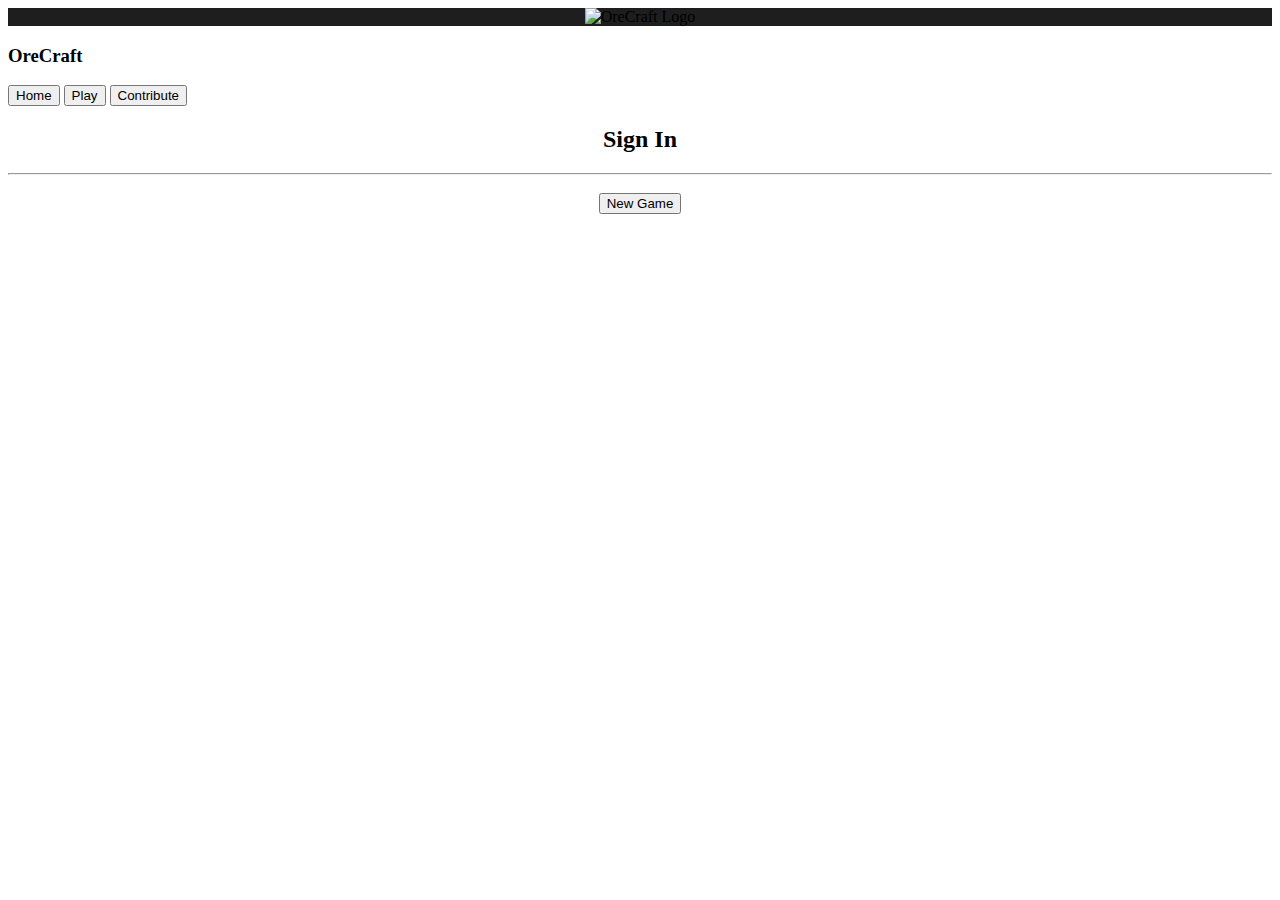
==== play/index.html @ 069e303f "Movement, and Camera" ====
<!DOCTYPE html>
<html>
<head>
	<meta charset="utf-8">
	<meta name="viewport" content="width=device-width">
	<title>OreCraft - Play</title>
	<link href="../style.css" rel="stylesheet" type="text/css">
	<script src="script.js"></script>
</head>
<body>
	<div style="text-align: center; background-color: #1E1E1E;">
		<img id="logo" src="../static/logo.png" alt="OreCraft Logo">
	</div>
	<div id="top">
		<h3 class="header">OreCraft</h3>
		<button class="navbutton" onclick="window.location.href = '../'">Home</button>
		<button class="navbutton" onclick="window.location.href = '../play/'">Play</button>
		<button class="navbutton" onclick="window.location.href = 'https://github.com/DobbyK/Browser-Craft'">Contribute</button>
	</div>
	<div style="text-align: center;">
		<h2>Sign In<h2>
		<hr>
		<button onclick="window.location.href = '../play/game'">New Game</button>
	</div>
</body>
</html>
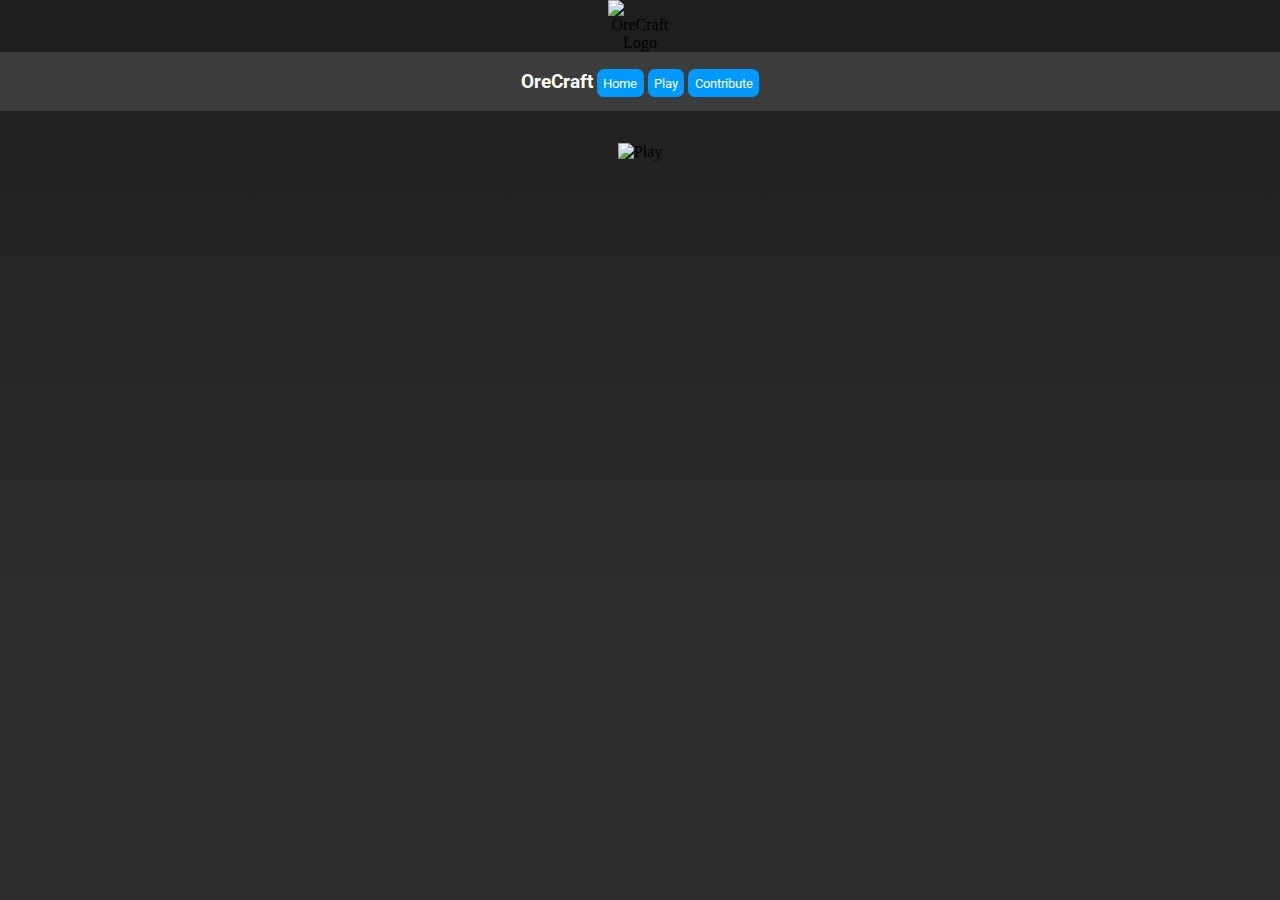
==== commit f35fa79b: "BIG UPDATE! Added new sprites, animations, and inventory!" ====
--- a/play/index.html
+++ b/play/index.html
@@ -18,9 +18,9 @@
 		<button class="navbutton" onclick="window.location.href = 'https://github.com/DobbyK/Browser-Craft'">Contribute</button>
 	</div>
 	<div style="text-align: center;">
-		<h2>Sign In<h2>
-		<hr>
-		<button onclick="window.location.href = '../play/game'">New Game</button>
+		<!-- <h2 class="header">Sign In<h2>
+		<hr> -->
+		<img id="playbutton" alt="Play" src="../static/playbutton.png" onclick="window.location.href = 'game/'" role="button">
 	</div>
 </body>
 </html>--- a/style.css
+++ b/style.css
@@ -0,0 +1,47 @@
+@import url('https://fonts.googleapis.com/css2?family=Roboto:wght@300&display=swap');
+
+html {
+	height: 100%;
+}
+
+body {
+	background: #2F3135;
+	background: -webkit-linear-gradient(180deg, #1E1E1E, #2D2D2D 70%) no-repeat;
+	background: -moz-linear-gradient(180deg,#1E1E1E, #2D2D2D 70%) no-repeat;
+	background: linear-gradient(180deg, #1E1E1E, #2D2D2D 70%) no-repeat;
+	height: 100%;
+	margin: 0;
+	padding: 0;
+}
+
+#logo {
+	width: 5%;
+	display: inline-block;
+}
+
+.header {
+	font-family: "Roboto", sans-serif;
+	color: white;
+	display: inline-block;
+}
+
+#top {
+	background-color: #3C3C3C;
+	text-align: center;
+}
+
+.navbutton {
+	font-family: "Roboto", sans-serif;
+	color: white;
+	background-color: #0099ff;
+	border-radius: 7px;
+	padding: 0.5%;
+	border-style: solid;
+	border: 0px;
+	display: inline;
+}
+
+#playbutton {
+	width: 10%;
+	padding: 2.5%;
+}